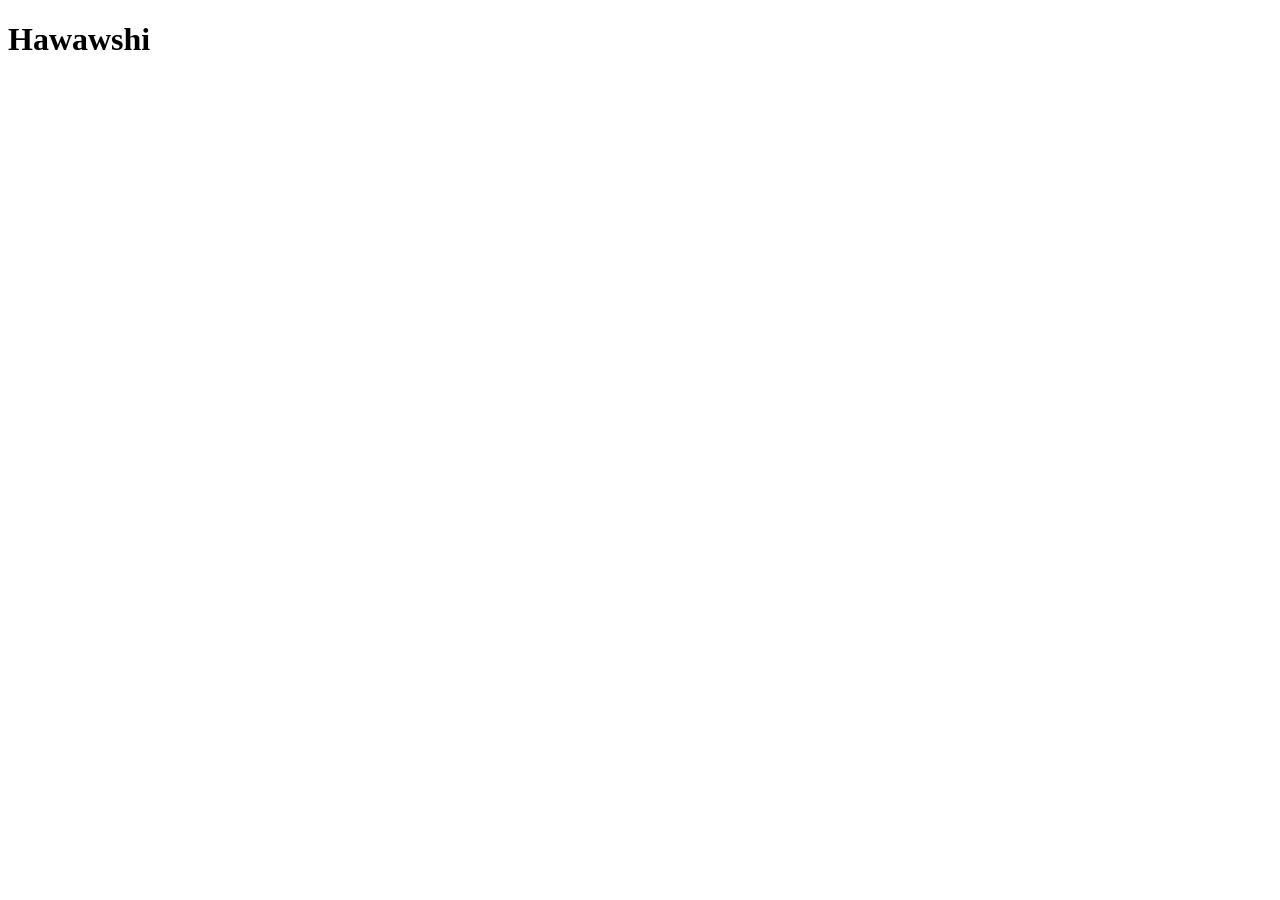
==== recipes/hawa.html @ c9153635 "Added -a new recipe page and filled it with boilerplate and linked it to the index.html -a home link" ====
<!DOCTYPE html>
<html lang="en">
<head>
    <meta charset="UTF-8">
    <meta name="viewport" content="width=device-width, initial-scale=1.0">
    <title>Document</title>
</head>
<body>
    <h1>Hawawshi</h1>
    
</body>
</html>
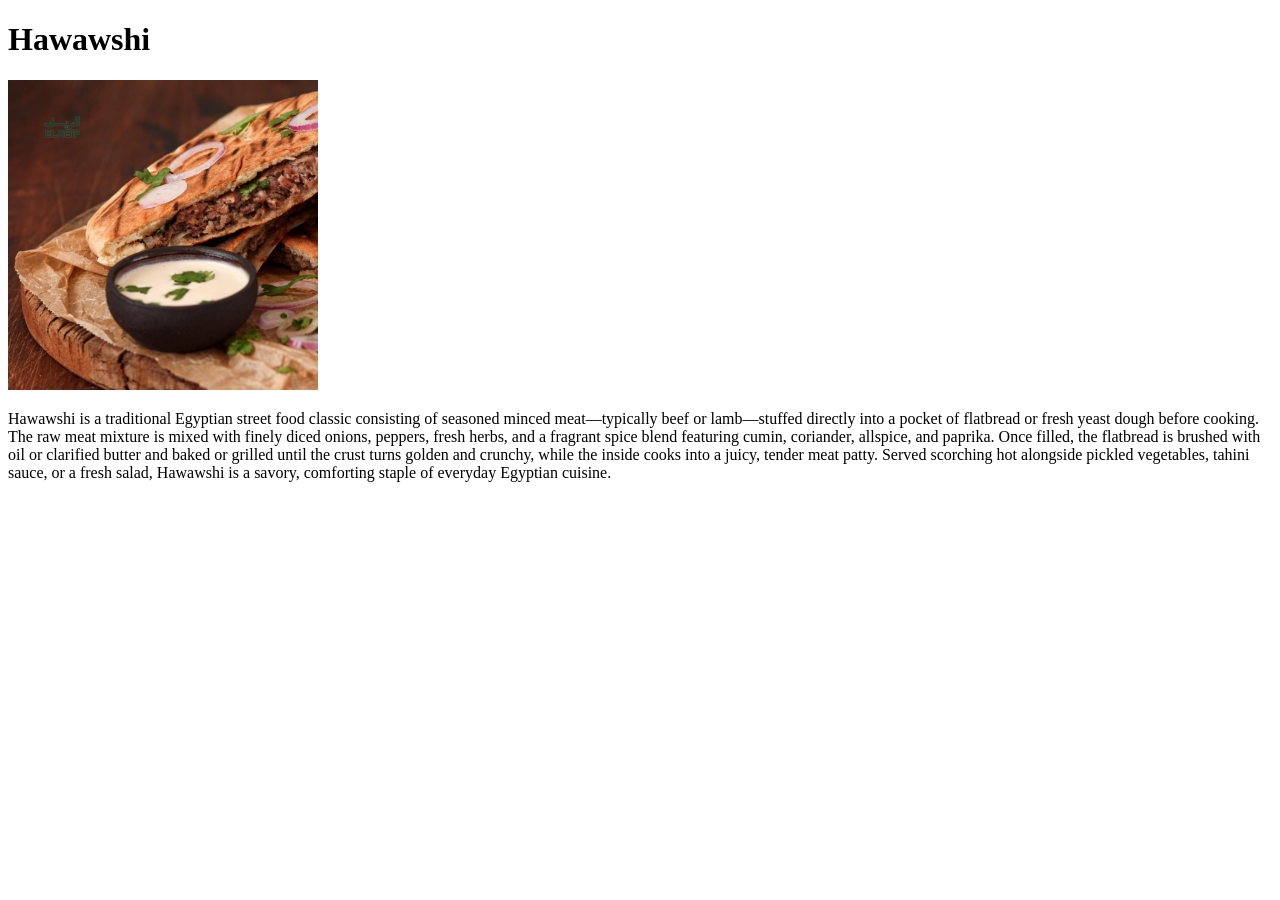
==== commit a16870dd: "Added - the hwawshi image in the hawa.html - a descrption of the new dish" ====
--- a/recipes/hawa.html
+++ b/recipes/hawa.html
@@ -7,6 +7,8 @@
 </head>
 <body>
     <h1>Hawawshi</h1>
+    <img src="../img/hawa.png" height="310" width="310" >
+    <p>Hawawshi is a traditional Egyptian street food classic consisting of seasoned minced meat—typically beef or lamb—stuffed directly into a pocket of flatbread or fresh yeast dough before cooking. The raw meat mixture is mixed with finely diced onions, peppers, fresh herbs, and a fragrant spice blend featuring cumin, coriander, allspice, and paprika. Once filled, the flatbread is brushed with oil or clarified butter and baked or grilled until the crust turns golden and crunchy, while the inside cooks into a juicy, tender meat patty. Served scorching hot alongside pickled vegetables, tahini sauce, or a fresh salad, Hawawshi is a savory, comforting staple of everyday Egyptian cuisine.</p>
     
 </body>
 </html>
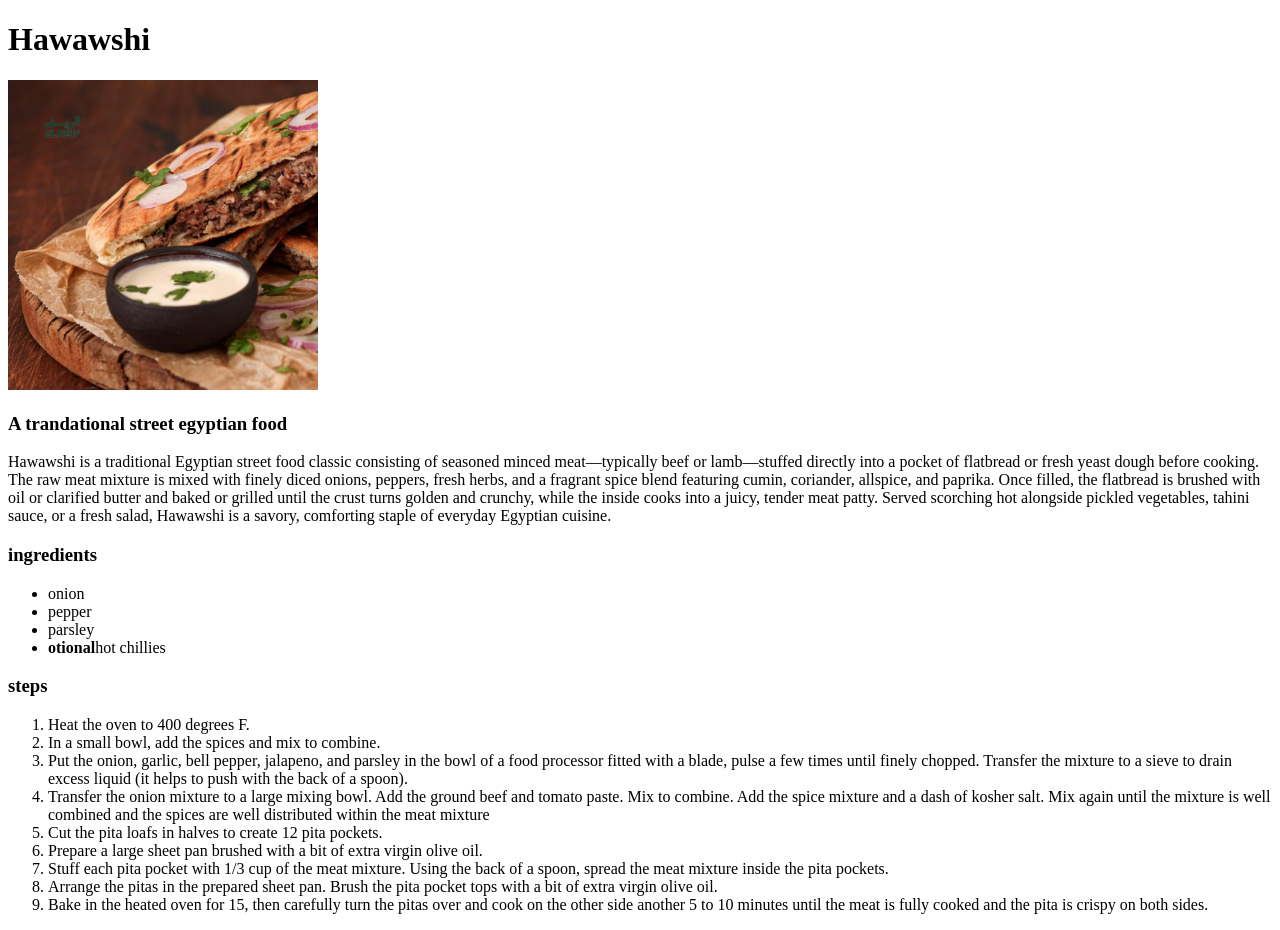
==== commit 076785d9: "Added the ingredients in an unordered list and the steps in an ordered one for the hawa.html" ====
--- a/recipes/hawa.html
+++ b/recipes/hawa.html
@@ -8,7 +8,27 @@
 <body>
     <h1>Hawawshi</h1>
     <img src="../img/hawa.png" height="310" width="310" >
+    <h3>A trandational street egyptian food</h3>
     <p>Hawawshi is a traditional Egyptian street food classic consisting of seasoned minced meat—typically beef or lamb—stuffed directly into a pocket of flatbread or fresh yeast dough before cooking. The raw meat mixture is mixed with finely diced onions, peppers, fresh herbs, and a fragrant spice blend featuring cumin, coriander, allspice, and paprika. Once filled, the flatbread is brushed with oil or clarified butter and baked or grilled until the crust turns golden and crunchy, while the inside cooks into a juicy, tender meat patty. Served scorching hot alongside pickled vegetables, tahini sauce, or a fresh salad, Hawawshi is a savory, comforting staple of everyday Egyptian cuisine.</p>
-    
+    <h3>ingredients</h3>
+    <ul>
+        <li>onion</li>
+        <li>pepper</li>
+        <li>parsley</li>
+        <li><strong>otional</strong>hot chillies</li>
+    </ul>
+    <h3>steps</h3>
+    <ol>
+        <li>Heat the oven to 400 degrees F.</li>
+        <li>In a small bowl, add the spices and mix to combine.</li>
+        <li>Put the onion, garlic, bell pepper, jalapeno, and parsley in the bowl of a food processor fitted with a blade, pulse a few times until finely chopped. Transfer the mixture to a sieve to drain excess liquid (it helps to push with the back of a spoon). </li>
+        <li>Transfer the onion mixture to a large mixing bowl. Add the ground beef and tomato paste. Mix to combine. Add the spice mixture and a dash of kosher salt. Mix again until the mixture is well combined and the spices are well distributed within the meat mixture</li>
+        <li>Cut the pita loafs in halves to create 12 pita pockets.</li>
+        <li>Prepare a large sheet pan brushed with a bit of extra virgin olive oil.</li>
+        <li>Stuff each pita pocket with 1/3 cup of the meat mixture. Using the back of a spoon, spread the meat mixture inside the pita pockets.</li>
+        <li>Arrange the pitas in the prepared sheet pan. Brush the pita pocket tops with a bit of extra virgin olive oil.</li>
+        <li>Bake in the heated oven for 15, then carefully turn the pitas over and cook on the other side another 5 to 10 minutes until the meat is fully cooked and the pita is crispy on both sides. </li>
+        
+    </ol>
 </body>
 </html>
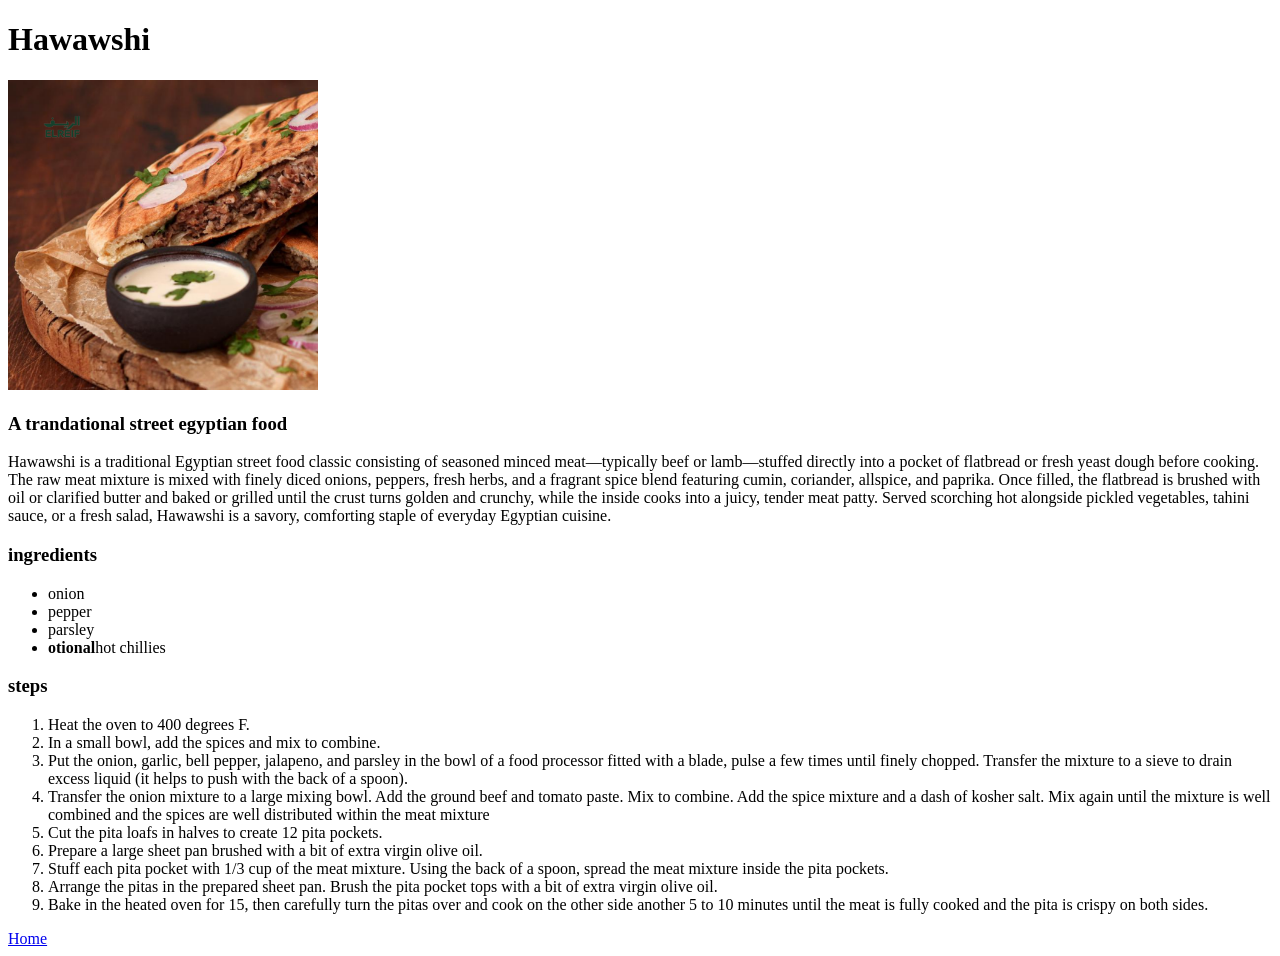
==== commit 4e756292: "added a link in the hawa.html to the index.html" ====
--- a/recipes/hawa.html
+++ b/recipes/hawa.html
@@ -28,7 +28,8 @@
         <li>Stuff each pita pocket with 1/3 cup of the meat mixture. Using the back of a spoon, spread the meat mixture inside the pita pockets.</li>
         <li>Arrange the pitas in the prepared sheet pan. Brush the pita pocket tops with a bit of extra virgin olive oil.</li>
         <li>Bake in the heated oven for 15, then carefully turn the pitas over and cook on the other side another 5 to 10 minutes until the meat is fully cooked and the pita is crispy on both sides. </li>
-        
+
     </ol>
+    <a href="../index.html">Home</a>
 </body>
 </html>
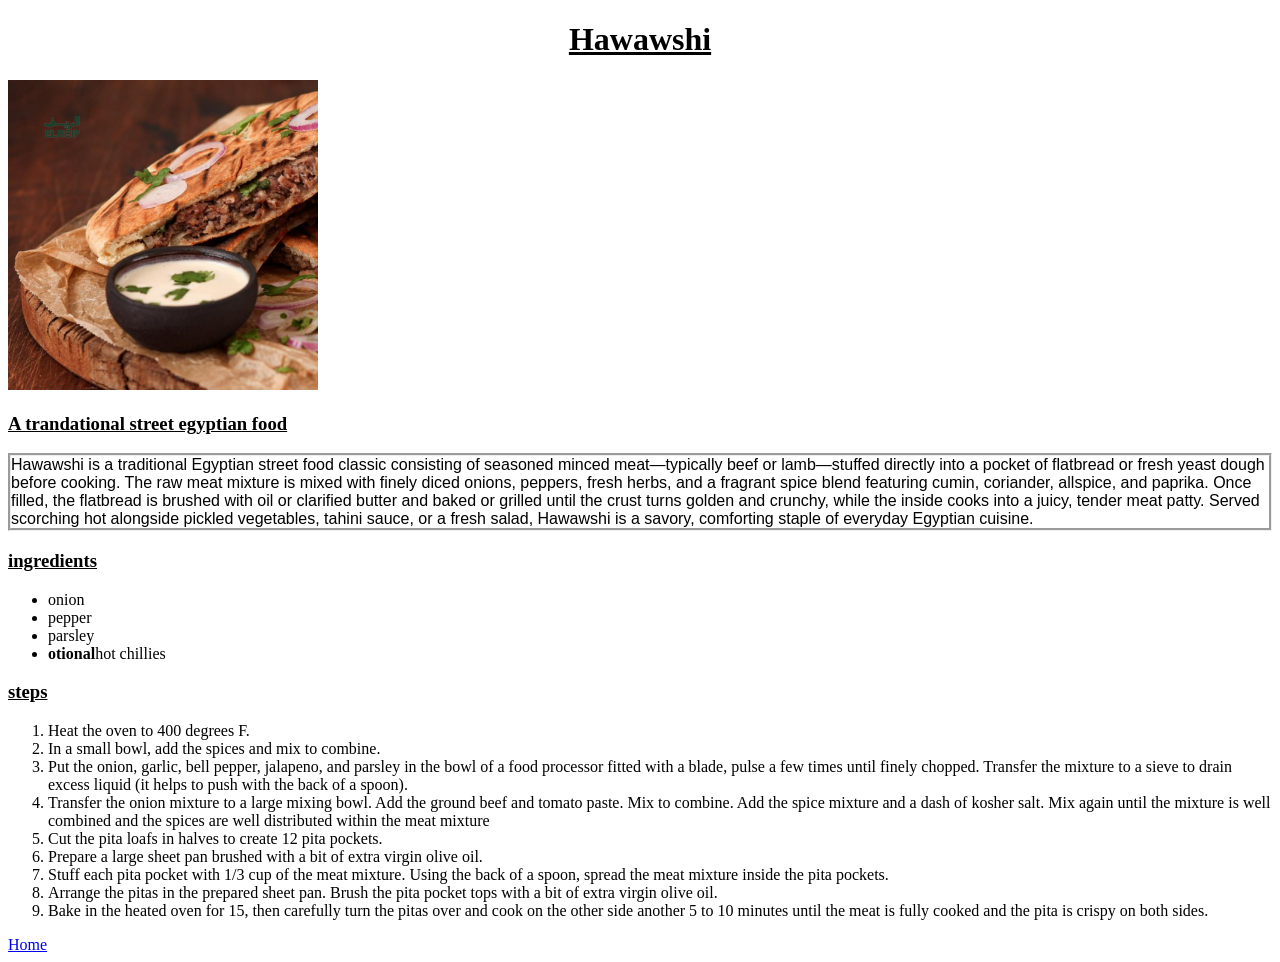
==== commit 56f8f65e: "Underlined the subtitles and the title in hawa.html + Added the food description to the hawawshi des" ====
--- a/recipes/hawa.html
+++ b/recipes/hawa.html
@@ -3,21 +3,22 @@
 <head>
     <meta charset="UTF-8">
     <meta name="viewport" content="width=device-width, initial-scale=1.0">
+    <link rel="stylesheet" href="../css/styles.css">
     <title>Document</title>
 </head>
 <body>
-    <h1>Hawawshi</h1>
+    <h1 class="title">Hawawshi</h1>
     <img src="../img/hawa.png" height="310" width="310" >
-    <h3>A trandational street egyptian food</h3>
-    <p>Hawawshi is a traditional Egyptian street food classic consisting of seasoned minced meat—typically beef or lamb—stuffed directly into a pocket of flatbread or fresh yeast dough before cooking. The raw meat mixture is mixed with finely diced onions, peppers, fresh herbs, and a fragrant spice blend featuring cumin, coriander, allspice, and paprika. Once filled, the flatbread is brushed with oil or clarified butter and baked or grilled until the crust turns golden and crunchy, while the inside cooks into a juicy, tender meat patty. Served scorching hot alongside pickled vegetables, tahini sauce, or a fresh salad, Hawawshi is a savory, comforting staple of everyday Egyptian cuisine.</p>
-    <h3>ingredients</h3>
+    <h3 class="subtitle">A trandational street egyptian food</h3>
+    <p class="food_descriptions">Hawawshi is a traditional Egyptian street food classic consisting of seasoned minced meat—typically beef or lamb—stuffed directly into a pocket of flatbread or fresh yeast dough before cooking. The raw meat mixture is mixed with finely diced onions, peppers, fresh herbs, and a fragrant spice blend featuring cumin, coriander, allspice, and paprika. Once filled, the flatbread is brushed with oil or clarified butter and baked or grilled until the crust turns golden and crunchy, while the inside cooks into a juicy, tender meat patty. Served scorching hot alongside pickled vegetables, tahini sauce, or a fresh salad, Hawawshi is a savory, comforting staple of everyday Egyptian cuisine.</p>
+    <h3 class="subtitle">ingredients</h3>
     <ul>
         <li>onion</li>
         <li>pepper</li>
         <li>parsley</li>
         <li><strong>otional</strong>hot chillies</li>
     </ul>
-    <h3>steps</h3>
+    <h3 class="subtitle">steps</h3>
     <ol>
         <li>Heat the oven to 400 degrees F.</li>
         <li>In a small bowl, add the spices and mix to combine.</li>
--- a/css/styles.css
+++ b/css/styles.css
@@ -0,0 +1,76 @@
+.title{
+    text-decoration: underline;
+    text-align: center;
+}
+
+.border
+{
+ box-sizing: border-box;
+ border-style: dashed;
+ width: 168px;
+ padding: auto;
+ padding-left:8px ;
+ padding-right: 8px;
+ margin: 10px;
+}
+.food_image{
+ display: block;
+}
+
+.back_image
+{
+  background-color: #ebeb34;
+  box-sizing: border-box;
+}
+
+.front_image
+{
+    background-color: aliceblue;
+    box-sizing: border-box;  
+    width: 600px;
+    margin: auto;
+}
+.koshary_back_color
+{
+    background-color: #db0d1b;
+    box-sizing: border-box;
+}
+
+.koshary_front_color
+{
+  background-color: antiquewhite;
+  box-sizing: border-box;
+   width: 630px;
+   padding: 50px;
+   margin: auto;
+}
+.food_descriptions
+{
+    box-sizing: border-box;
+    border-style: groove;
+    font-family:'Segoe UI', Tahoma, Geneva, Verdana, sans-serif;
+}
+.subtitle
+{
+    text-decoration: underline;
+}
+.food_steps
+{
+    box-sizing: border-box;
+    border-style: dotted;
+    width: 530px;
+    margin: 8px ;
+}
+#mulu_back_color
+{
+    box-sizing: border-box;
+    background-color: greenyellow;
+}
+#mulu_front_color
+{
+    box-sizing: border-box;
+    background-color: antiquewhite;
+    width: 630px;
+   padding: 50px;
+   margin: auto;
+}
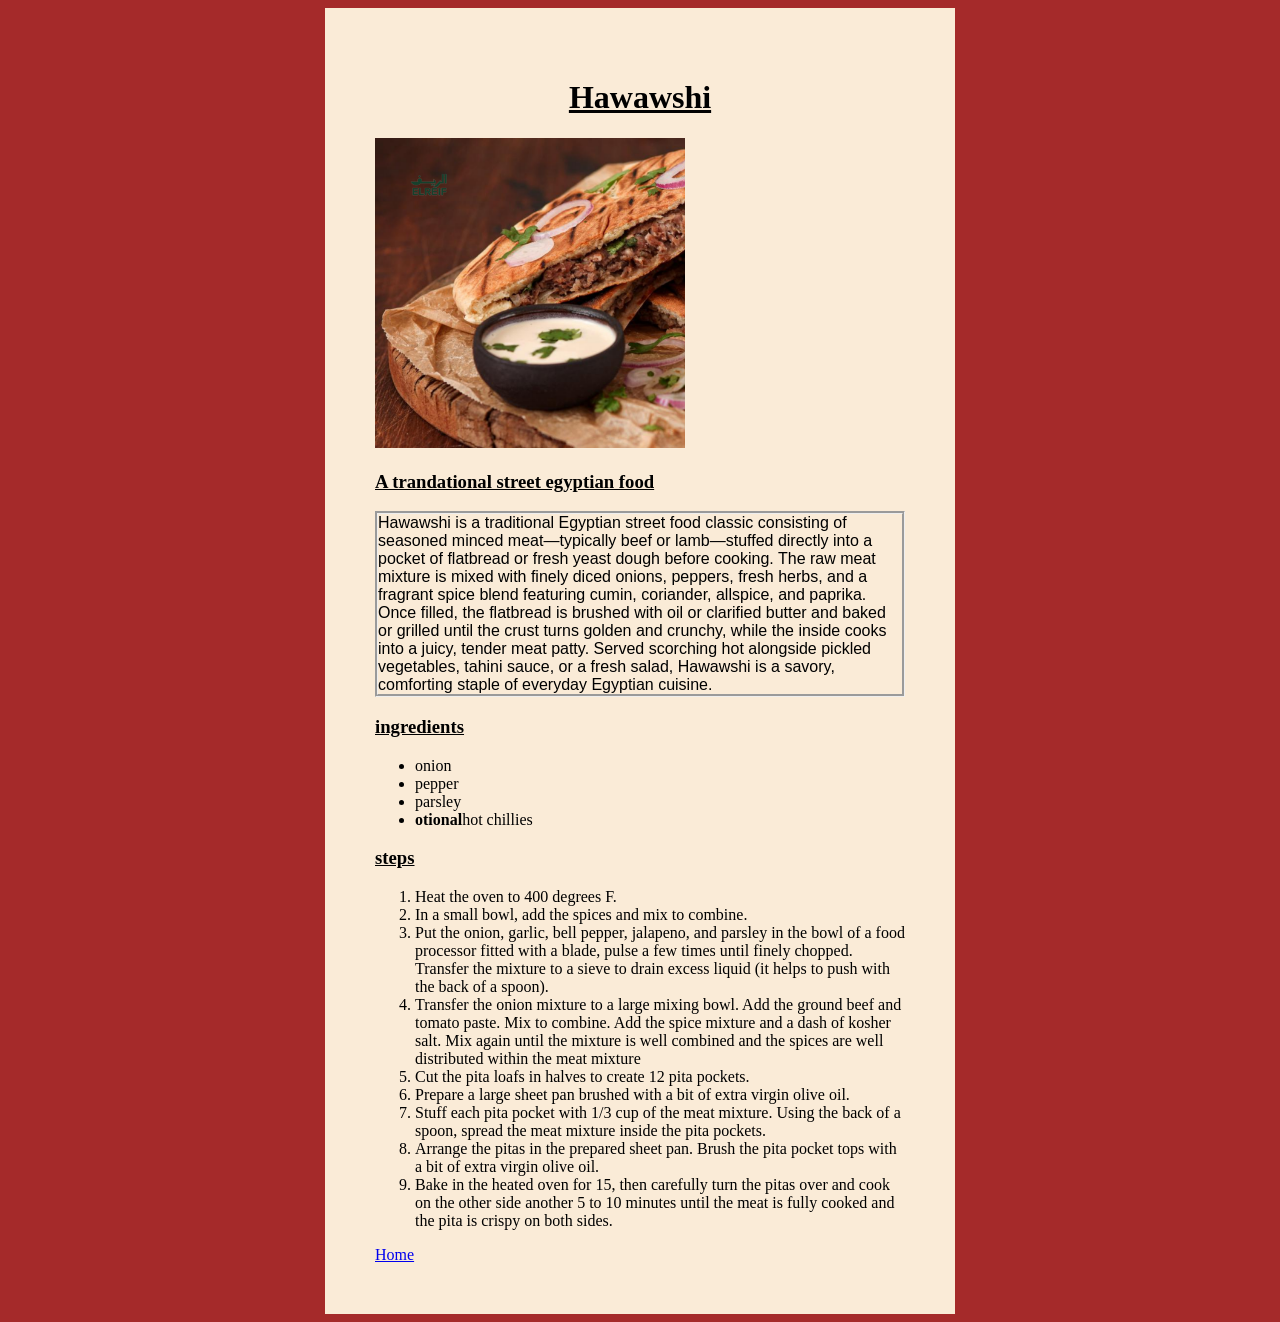
==== commit 7ed897c2: "Added a front and back colour in the hawa.html" ====
--- a/recipes/hawa.html
+++ b/recipes/hawa.html
@@ -6,8 +6,9 @@
     <link rel="stylesheet" href="../css/styles.css">
     <title>Document</title>
 </head>
-<body>
-    <h1 class="title">Hawawshi</h1>
+<body id="hawa_back_color">
+    <div id="hawa_front_color">
+        <h1 class="title">Hawawshi</h1>
     <img src="../img/hawa.png" height="310" width="310" >
     <h3 class="subtitle">A trandational street egyptian food</h3>
     <p class="food_descriptions">Hawawshi is a traditional Egyptian street food classic consisting of seasoned minced meat—typically beef or lamb—stuffed directly into a pocket of flatbread or fresh yeast dough before cooking. The raw meat mixture is mixed with finely diced onions, peppers, fresh herbs, and a fragrant spice blend featuring cumin, coriander, allspice, and paprika. Once filled, the flatbread is brushed with oil or clarified butter and baked or grilled until the crust turns golden and crunchy, while the inside cooks into a juicy, tender meat patty. Served scorching hot alongside pickled vegetables, tahini sauce, or a fresh salad, Hawawshi is a savory, comforting staple of everyday Egyptian cuisine.</p>
@@ -31,6 +32,8 @@
         <li>Bake in the heated oven for 15, then carefully turn the pitas over and cook on the other side another 5 to 10 minutes until the meat is fully cooked and the pita is crispy on both sides. </li>
 
     </ol>
-    <a href="../index.html">Home</a>
+    <a href="../index.html">Home</a> 
+    </div>
+   
 </body>
 </html>
--- a/css/styles.css
+++ b/css/styles.css
@@ -73,4 +73,17 @@
     width: 630px;
    padding: 50px;
    margin: auto;
+}
+#hawa_back_color
+{
+    box-sizing: border-box;
+    background-color: brown;
+}
+#hawa_front_color
+{
+     box-sizing: border-box;
+    background-color: antiquewhite;
+    width: 630px;
+   padding: 50px;
+   margin: auto; 
 }
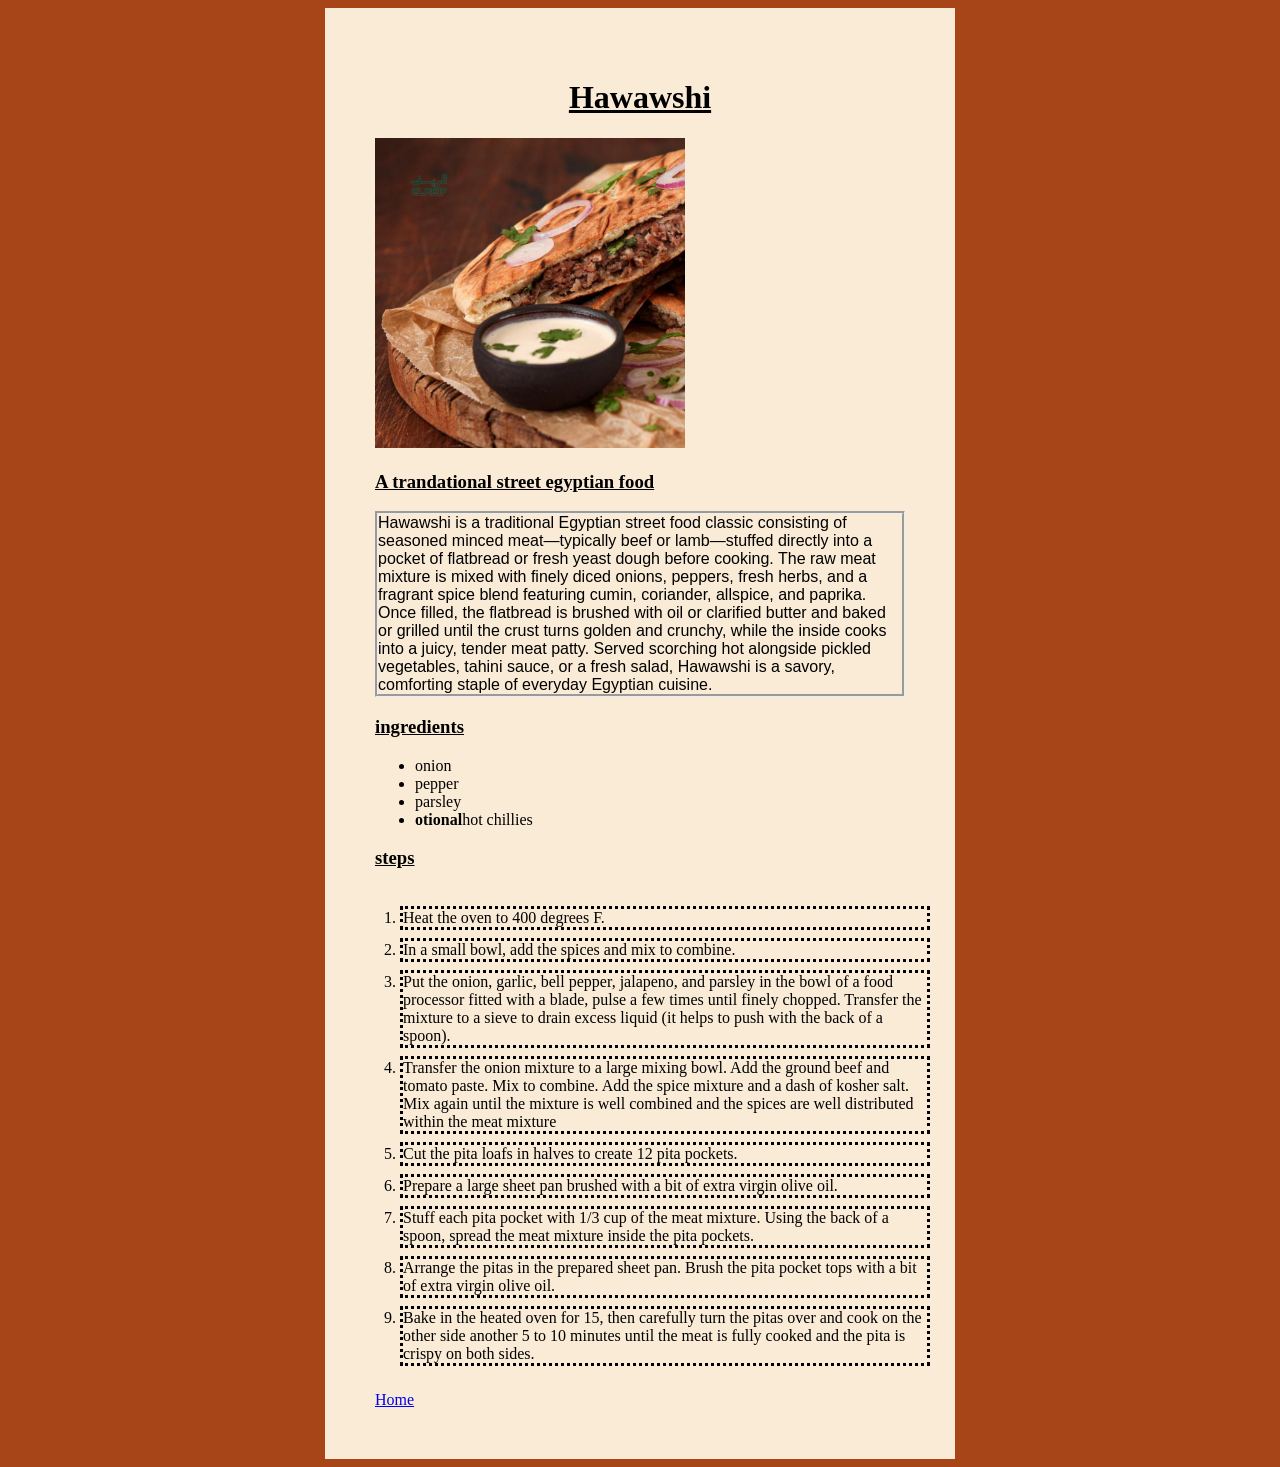
==== commit 9b99f17e: "Change the margin of the steps in all recipes Change the color of the hawa_back_color added the food" ====
--- a/recipes/hawa.html
+++ b/recipes/hawa.html
@@ -20,16 +20,16 @@
         <li><strong>otional</strong>hot chillies</li>
     </ul>
     <h3 class="subtitle">steps</h3>
-    <ol>
-        <li>Heat the oven to 400 degrees F.</li>
-        <li>In a small bowl, add the spices and mix to combine.</li>
-        <li>Put the onion, garlic, bell pepper, jalapeno, and parsley in the bowl of a food processor fitted with a blade, pulse a few times until finely chopped. Transfer the mixture to a sieve to drain excess liquid (it helps to push with the back of a spoon). </li>
-        <li>Transfer the onion mixture to a large mixing bowl. Add the ground beef and tomato paste. Mix to combine. Add the spice mixture and a dash of kosher salt. Mix again until the mixture is well combined and the spices are well distributed within the meat mixture</li>
-        <li>Cut the pita loafs in halves to create 12 pita pockets.</li>
-        <li>Prepare a large sheet pan brushed with a bit of extra virgin olive oil.</li>
-        <li>Stuff each pita pocket with 1/3 cup of the meat mixture. Using the back of a spoon, spread the meat mixture inside the pita pockets.</li>
-        <li>Arrange the pitas in the prepared sheet pan. Brush the pita pocket tops with a bit of extra virgin olive oil.</li>
-        <li>Bake in the heated oven for 15, then carefully turn the pitas over and cook on the other side another 5 to 10 minutes until the meat is fully cooked and the pita is crispy on both sides. </li>
+    <ol style="padding: 10px; margin: 7px;">
+        <li class="food_steps">Heat the oven to 400 degrees F.</li>
+        <li class="food_steps">In a small bowl, add the spices and mix to combine.</li>
+        <li class="food_steps">Put the onion, garlic, bell pepper, jalapeno, and parsley in the bowl of a food processor fitted with a blade, pulse a few times until finely chopped. Transfer the mixture to a sieve to drain excess liquid (it helps to push with the back of a spoon). </li>
+        <li class="food_steps">Transfer the onion mixture to a large mixing bowl. Add the ground beef and tomato paste. Mix to combine. Add the spice mixture and a dash of kosher salt. Mix again until the mixture is well combined and the spices are well distributed within the meat mixture</li>
+        <li class="food_steps">Cut the pita loafs in halves to create 12 pita pockets.</li>
+        <li class="food_steps">Prepare a large sheet pan brushed with a bit of extra virgin olive oil.</li>
+        <li class="food_steps">Stuff each pita pocket with 1/3 cup of the meat mixture. Using the back of a spoon, spread the meat mixture inside the pita pockets.</li>
+        <li class="food_steps">Arrange the pitas in the prepared sheet pan. Brush the pita pocket tops with a bit of extra virgin olive oil.</li>
+        <li class="food_steps">Bake in the heated oven for 15, then carefully turn the pitas over and cook on the other side another 5 to 10 minutes until the meat is fully cooked and the pita is crispy on both sides. </li>
 
     </ol>
     <a href="../index.html">Home</a> 
--- a/css/styles.css
+++ b/css/styles.css
@@ -77,7 +77,7 @@
 #hawa_back_color
 {
     box-sizing: border-box;
-    background-color: brown;
+    background-color:#a84518;
 }
 #hawa_front_color
 {
